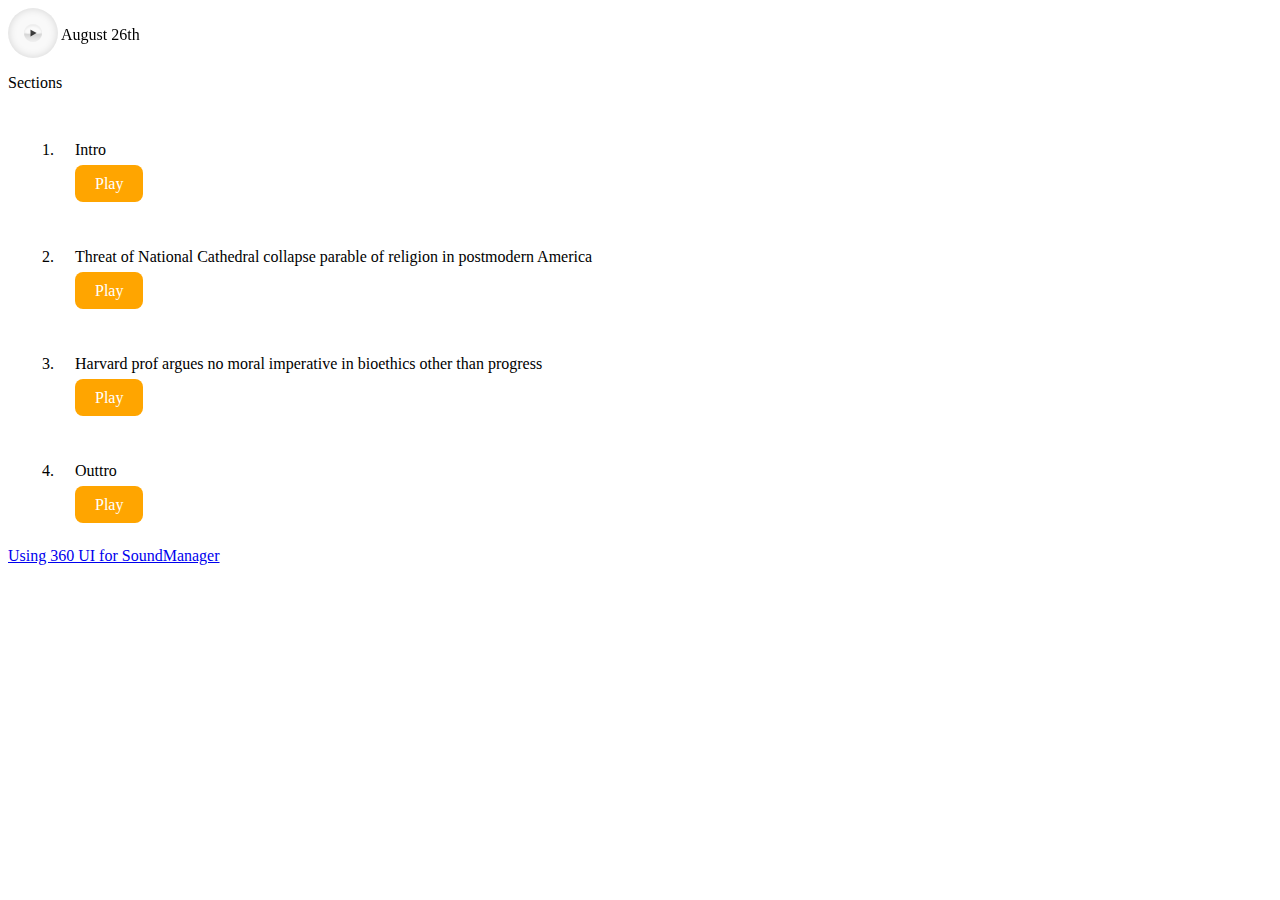
==== 360/index.html @ 339d8c5c "Fixed audio doubling on section play; added timers; improved css" ====
<!DOCTYPE HTML>
<html lang="en">
<head>
	<meta charset="UTF-8">
	<title>360 Player | The Briefing &mdash; Segment Testing | AlbertMohler.com</title>
    <link rel="stylesheet" type="text/css" href="css/360player.css" />
    <style>
        .section{
            background-color:white;
            padding:15px;
            margin:5px 10px;
            border:2px solid white;
            background-clip:padding-box;
        }
        .section.playing{
            border-color:orange;
        }
        .section-button{
            padding:10px 20px;background-color:orange;
            text-decoration:none;
            color:white;
            border-radius:8px;
            background-clip:padding-box;
        }
        .section-button span{font-size:16px;min-width:80px;}
        .section-button.playing span.language::after{content:'ing...';}
        .ui360 .sm2-360ui.sm2_playing .sm2-timing{visibility:hidden;}
        .ui360 .sm2-360ui.sm2_playing .sm2-360btn,
        .ui360 .sm2-360ui.sm2_playing .sm2-360btn{
            background:transparent url(img/360-button-pause-light.png) no-repeat 50% 50%;
            background-image: none, url(img/360-button-pause-light-2x.png);
            background-size: 22px 22px;
            _background:transparent url(img/360-button-pause-light.gif) no-repeat 50% 50%;
            cursor:pointer;
        }
        .ui360.ui360-vis .sm2-360ui .sm2-timing{
            visibility:visible;
            padding-top:36px;
        }
        .ui360 .sm2-360ui .sm2-timing, .ui360 .sm2-360ui .sm2-360btn:hover + .sm2-timing, .ui360 .sm2-360ui.sm2_paused .sm2-timing{
            visibility:visible;
        }
    </style>
    <!-- special IE-only canvas fix -->
    <!--[if IE]><script type="text/javascript" src="js/excanvas.js"></script><![endif]-->
</head>
<body>
    <div class="player ui360 ui360-vis">
        <a class="briefing" type="mp3" href="http://4ff414ae5107de3a9e18-43dbab4d73aa8c295e652f2d85e793bd.r77.cf1.rackcdn.com/media/audio/totl/Podcast/20150826_TheBriefing1.mp3">August 26th</a>
    </div>
    <div>
        <p>Sections</p>
        <ol>
            <li class="section">
                <p>Intro</p>
                <a class="section-button" data-begin="0" data-end="13" href="#section01">
                    <span class="image"></span>
                    <span class="language">Play</span>
                    <span class="timer"></span>
                </a>
            </li>
            <li class="section">
                <p>Threat of National Cathedral collapse parable of religion in postmodern America</p>
                <a class="section-button" data-begin="13" data-end="777" href="#section02">
                    <span class="image"></span>
                    <span class="language">Play</span>
                    <span class="timer"></span>
                </a>
            </li>
            <li class="section">
                <p>Harvard prof argues no moral imperative in bioethics other than progress</p>
                <a class="section-button" data-begin="778" data-end="1128" href="#section03">
                    <span class="image"></span>
                    <span class="language">Play</span>
                    <span class="timer"></span>
                </a>
            </li>
            <li class="section">
                <p>Outtro</p>
                <a class="section-button" data-begin="1129" data-end="99999999" href="#section04">
                    <span class="image"></span>
                    <span class="language">Play</span>
                    <span class="timer"></span>
                </a>
            </li>
        </ol>
    </div>
    <p><a target="_blank" href="http://www.schillmania.com/projects/soundmanager2/demo/360-player/">Using 360 UI for SoundManager</a></p>
    <script src="js/berniecode-animator.js"></script>
    <script src="js/soundmanager2-nodebug-jsmin.js"></script>
    <script src="js/360player-class.js"></script>
<script>
    (function (win, doc, sm, ThreeSixtyPlayer) {
        /*
         * threeSixtyPlayer augmentation variables to save original functions
        */
        var originalPlaying, originalFinish;
        /*
         * our variables
        */
        var theBriefing = doc.querySelector('.briefing'),
            sections = Array.prototype.slice.call(doc.querySelectorAll('.section'));

        /*
         * our functions
        */
        function ready() {
            sections.forEach(addSection);
        }
        function addSection(currentVal, index, wholeArr) {
            var btn = currentVal.querySelector('.section-button');
            btn.addEventListener('click', playSection.bind(btn));
        }
        function playSection(e) {
            var s = threeSixtyPlayer.getSoundByURL(theBriefing.href),
                begin = parseInt(this.getAttribute('data-begin'), 10) * 1000,
                end = parseInt(this.getAttribute('data-end'), 10) * 1000;
            e.preventDefault();
            playingSection = true;
            if (s) {
                s.stop();
            } else {
                threeSixtyPlayer.handleClick({target:theBriefing,preventDefault:function(){}});
                s = threeSixtyPlayer.getSoundByURL(theBriefing.href);
                s.stop();
            }
            continuePlay(s, {
                from: begin,
                to: end
            });
        }
        function continuePlay(s, options) {
            options = options || {};
            s.play(options);
        }
        function highlightSection(time) {
            sections.forEach(function (currentVal, index, wholeArr) {
                var btn = currentVal.querySelector('.section-button'),
                    begin = parseInt(btn.getAttribute('data-begin'), 10),
                    end = parseInt(btn.getAttribute('data-end'), 10),
                    timer = btn.querySelector('.timer');
                if ((time >= begin) && (time < end)) {
                    currentVal.classList.add('playing');
                    btn.classList.add('playing');
                    timer = currentVal.querySelector('.timer').innerHTML = threeSixtyPlayer.getTime(time * 1000, true);
                } else {
                    currentVal.classList.remove('playing');
                    btn.classList.remove('playing');
                }
            });
        }
        function playing() {
            var time = Math.floor(this.position / 1000);
            highlightSection(time);
            originalPlaying.apply(this);
        }
        function finished() {
            playingSection = false;
            highlightSection(-1);
            originalFinish.apply(this);
        }

        // initialize ThreeSixtyPlayer
        threeSixtyPlayer = new ThreeSixtyPlayer();
        /*
         * save threeSixtyPlayer event functions
        */
        originalPlaying = threeSixtyPlayer.events.whileplaying;
        originalFinish = threeSixtyPlayer.events.finish;
        /*
         * augment threeSixtyPlayer object
        */
        threeSixtyPlayer.events.whileplaying = playing;
        threeSixtyPlayer.events.finish = finished;

        // connect threeSixtyPlayer to soundManager along with our own ready()
        sm.onready(function () {
            // hook into SM2 init
            threeSixtyPlayer.init();

            // our ready hook
            ready();
        });

        // setup soundManager
        sm.setup({
            url: '/360/swf/'
        });
}(window, document, soundManager, window.ThreeSixtyPlayer));
</script>
</body>
</html>
---- 360/css/360player.css ----
/* General warning: Beta-ish. Code could be a bit cleaner. */

.ui360, /* entire UI */
.sm2-360ui { /* canvas container */
 position:relative;
}

.ui360 {
 margin-bottom: 5px;
 margin-right: 5px;
}

.ui360,
.sm2-360ui {
 min-width:50px; /* should always be at least this. */
 min-height:50px;
}

.sm2-360ui {
 width:50px;
 height:50px;
}

.sm2-360ui {
 /* slight inner shadow + BG color + border */
 background-color: #f9f9f9;
 background-color: rgba(0,0,0,0.025);
 box-shadow: inset 0px 0px 8px rgba(0,0,0,0.15);
 /* a little radii, modern browsers only */
 border-radius: 100%;
 -webkit-transition: all 0.1s ease-in-out;
 -moz-transition: all 0.1s ease-in-out;
 transition: all 0.1s ease-in-out;
 /* specifics */
 -moz-transition-property: background, border, box-shadow;
 -webkit-transition-property: background, border, box-shadow;
 transition-property: background, border, box-shadow;
}

.sm2-360ui:hover {
 background-color: rgba(0,0,0,0.1);
 border-color: rgba(0,0,0,0.15);
 box-shadow: inset 0px 0px 5px rgba(0,0,0,0.15);
}

.ui360,
.ui360 * {
 vertical-align:middle;
}

.sm2-360ui {
 position:relative;
 display:inline-block; /* firefox 3 et al */
 float:left; /* IE 6+7, firefox 2 needs this, inline-block would work with fx3 and others */
 *display:inline;
 clear:left;
}

.sm2-360ui.sm2_playing,
.sm2-360ui.sm2_paused {
 /* bump on top when active */
 z-index:10;
}

.ui360 a { /* .sm2_link class added to playable links by SM2 */
 float:left;
 display:inline;
 position:relative;
 color:#000;
 text-decoration:none;
 left:3px; /* slight spacing on left UI */
 top:18px; /* vertical align */
 text-indent:50px; /* make room for UI at left */
}

.ui360 a.sm2_link { /* SM2 has now started */
 text-indent:0px; /* UI now in place. */
}

.ui360 a,
.ui360 a:hover,
.ui360 a:focus {
 padding:2px;
 margin-left:-2px;
 margin-top:-2px;
}

.ui360 a:hover,
.ui360 a:focus {
 background:#eee;
 border-radius:3px;
 outline:none;
}

.ui360 .sm2-canvas {
 position:absolute;
 left:0px;
 top:0px;
}

.ui360 .sm2-canvas.hi-dpi {
 /* hi-dpi / "retina" screens */
 top: -50%;
 left: -50%;
 -moz-transform: scale(0.5);
 -ms-transform: scale(0.5);
 -webkit-transform: scale(0.5);
 transform: scale(0.5);
}

.ui360 .sm2-timing {
 position:absolute;
 display:block;
 left:0px;
 top:0px;
 width:100%;
 height:100%;
 margin:0px;
 font:11px "helvetica neue",helvetica,monaco,lucida,terminal,monospace;
 color:#666;
 text-align:center;
 line-height:50px;
}

.ui360 .sm2-timing.alignTweak {
 /* devious center-alignment tweak for Safari (might break things for others.) */
 /* no longer applies. */
 /*
 text-indent:1px;
 */
}

.ui360 .sm2-cover {
 position:absolute;
 left:0px;
 top:0px;
 width:100%;
 height:100%;
 z-index:2;
 display:none;
 background-image: url([data-uri]); /* old-skool bug: IE 9 won't catch mouse events otherwise. /smash */
}

.ui360 .sm2-360btn {
 position:absolute;
 display:block;
 top:50%;
 left:50%;
/*
 width:22px;
 height:22px;
 margin-left:-11px;
 margin-top:-11px;
*/
 /* by default, cover whole space. make smaller when playing. */
 width:50px;
 height:50px;
 margin-left:-25px;
 margin-top:-25px;
 border-radius: 25px;
 cursor:pointer;
 z-index:3;
}

.ui360 .sm2-360data {
 display:inline-block;
 font-family:helvetica;
}

.sm2-inline-block .ui360 .sm2-360btn,
.ui360 .sm2-360ui.sm2_playing .sm2-360btn,
.ui360 .sm2-360ui.sm2_paused .sm2-360btn {
 /* smaller clickable button, in center */
 width:22px;
 height:22px;
 margin-left:-11px;
 margin-top:-11px;
}

.ui360 .sm2-360ui.sm2_playing .sm2-cover,
.ui360 .sm2-360ui.sm2_paused .sm2-cover {
 display:block;
}

/* this could be optimized a fair bit. */

.ui360,
.ui360 .sm2-360btn-default,
.ui360 .sm2-360ui.sm2_paused .sm2-360btn {
 background:transparent url(../img/360-button-play.png) no-repeat;
 /* if you change the source image, update these data: URIs as well. */
 background-image: url([data-uri]);
 /* hi-dpi, we presume */
 background-image: none, url(../img/360-button-play-2x.png);
 background-size: 22px 22px;
 *background-image: url(../img/360-button-play.png);
 background-repeat: no-repeat;
}

.ui360 {
 /*
  "fake" button shown before SM2 has started, non-JS/non-SM2 case etc.
  background image will be removed via JS, in threeSixyPlayer.init()
 */
 background-position: 14px 50%;
 _background:transparent url(../img/360-button-play.gif) no-repeat 14px 50%; /* IE 6-only: special crap GIF */
}

.ui360 .sm2-360btn-default,
.ui360 .sm2-360ui.sm2_paused .sm2-360btn {
 background-position:50% 50%;
 _background:transparent url(../img/360-button-play.gif) no-repeat 50% 50%; /* IE 6-only: special crap GIF */
}

.ui360 .sm2-360btn-default,
.ui360 .sm2-360ui.sm2_paused .sm2-360btn {
 cursor:pointer;
}

.ui360 .sm2-360btn-default:hover,
.ui360 .sm2-360ui.sm2_paused .sm2-360btn:hover {
 background:transparent url(../img/360-button-play-light.png) no-repeat 50% 50%;
 /* hi-dpi, we presume */
 background-image: none, url(../img/360-button-play-light-2x.png);
 background-size: 22px 22px;
 _background:transparent url(../img/360-button-play.gif) no-repeat 50% 50%;
 cursor:pointer;
}

.ui360 .sm2-360ui.sm2_playing .sm2-360btn:hover,
.ui360 .sm2-360btn-playing:hover {
 background:transparent url(../img/360-button-pause-light.png) no-repeat 50% 50%;
 background-image: none, url(../img/360-button-pause-light-2x.png);
 background-size: 22px 22px;
 _background:transparent url(../img/360-button-pause-light.gif) no-repeat 50% 50%;
 cursor:pointer;
}

.ui360 .sm2-360ui.sm2_playing .sm2-timing {
 visibility:visible;
}

.ui360 .sm2-360ui.sm2_buffering .sm2-timing {
 visibility:hidden;
}

.ui360 .sm2-360ui .sm2-timing,
.ui360 .sm2-360ui .sm2-360btn:hover + .sm2-timing,
.ui360 .sm2-360ui.sm2_paused .sm2-timing {
 visibility:hidden;
}

.ui360 .sm2-360ui.sm2_dragging .sm2-timing,
.ui360 .sm2-360ui.sm2_dragging .sm2-360btn:hover + .sm2-timing {
 /* paused + dragging */
 visibility:visible;
}

.ui360 .sm2-360ui.sm2_playing .sm2-360btn,
.ui360 .sm2-360ui.sm2_dragging .sm2-360btn,
.ui360 .sm2-360ui.sm2_dragging .sm2-360btn:hover,
.ui360 .sm2-360ui.sm2_dragging .sm2-360btn-playing:hover {
 /* don't let pause button show on hover when dragging (or paused and dragging) */
 background:transparent;
 cursor:auto;
}

.ui360 .sm2-360ui.sm2_buffering .sm2-360btn,
.ui360 .sm2-360ui.sm2_buffering .sm2-360btn:hover {
  background:transparent url(../img/icon_loading_spinner.gif) no-repeat 50% 50%;
  opacity:0.5;
  visibility:visible;
}

/* inline list style */

.sm2-inline-list .ui360,
.sm2-inline-block .ui360 {
 position:relative;
 display:inline-block;
 float:left;
 _display:inline;
 /*
 margin-bottom:-15px;
 */
}

.sm2-inline-block .ui360 {
 margin-right:8px;
}

.sm2-inline-list .ui360 a {
 display:none;
}

/* annotations */

ul.ui360playlist {
 list-style-type:none;
}

ul.ui360playlist,
ul.ui360playlist li {
 margin:0px;
 padding:0px;
}

div.ui360 div.metadata {
 display:none;
}

div.ui360 a span.metadata,
div.ui360 a span.metadata * {
 /* name of track, note etc. */
 vertical-align:baseline;
}
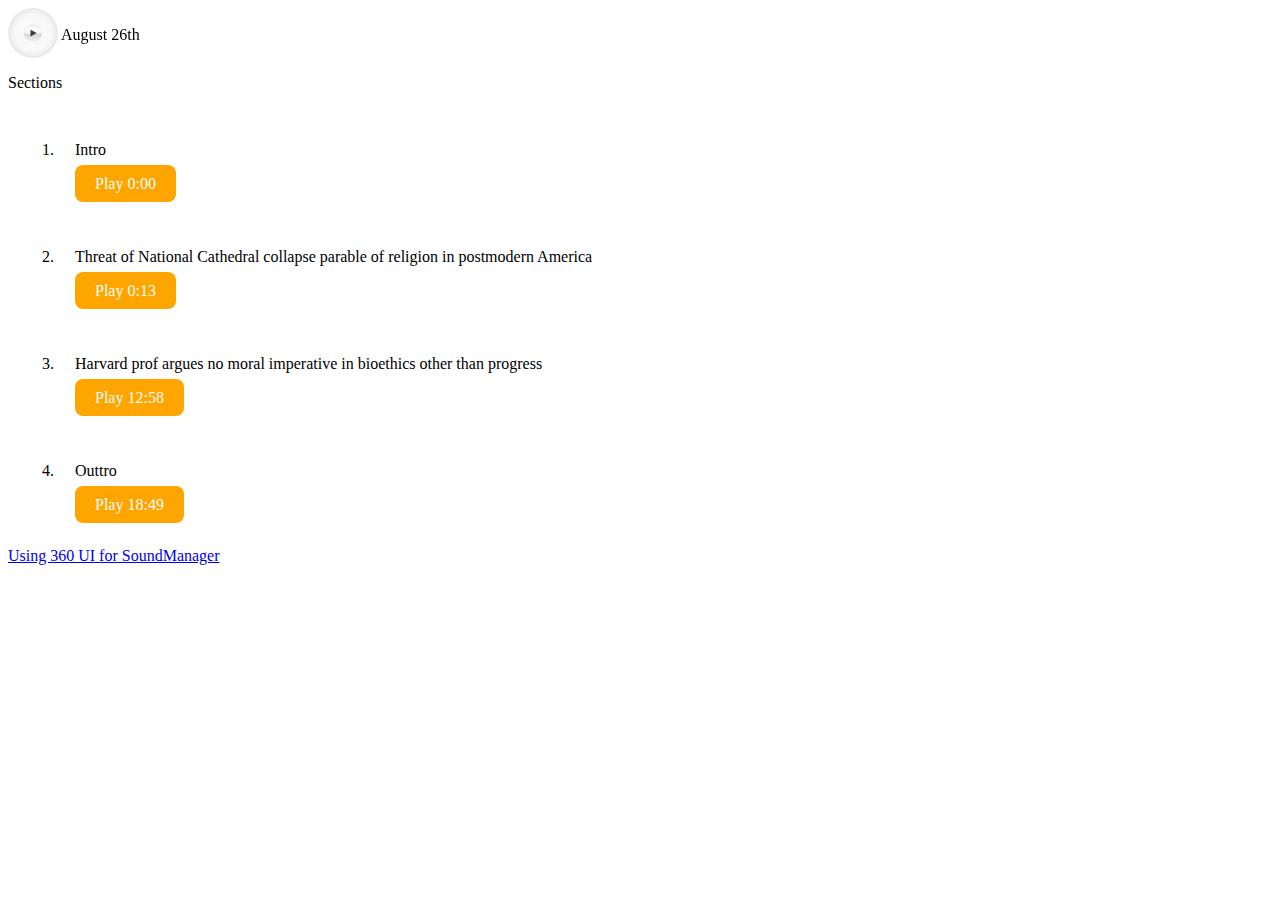
==== commit def09b07: "Fixed pathing" ====
--- a/360/index.html
+++ b/360/index.html
@@ -89,104 +89,9 @@
     <script src="js/berniecode-animator.js"></script>
     <script src="js/soundmanager2-nodebug-jsmin.js"></script>
     <script src="js/360player-class.js"></script>
-<script>
-    (function (win, doc, sm, ThreeSixtyPlayer) {
-        /*
-         * threeSixtyPlayer augmentation variables to save original functions
-        */
-        var originalPlaying, originalFinish;
-        /*
-         * our variables
-        */
-        var theBriefing = doc.querySelector('.briefing'),
-            sections = Array.prototype.slice.call(doc.querySelectorAll('.section'));
-
-        /*
-         * our functions
-        */
-        function ready() {
-            sections.forEach(addSection);
-        }
-        function addSection(currentVal, index, wholeArr) {
-            var btn = currentVal.querySelector('.section-button');
-            btn.addEventListener('click', playSection.bind(btn));
-        }
-        function playSection(e) {
-            var s = threeSixtyPlayer.getSoundByURL(theBriefing.href),
-                begin = parseInt(this.getAttribute('data-begin'), 10) * 1000,
-                end = parseInt(this.getAttribute('data-end'), 10) * 1000;
-            e.preventDefault();
-            playingSection = true;
-            if (s) {
-                s.stop();
-            } else {
-                threeSixtyPlayer.handleClick({target:theBriefing,preventDefault:function(){}});
-                s = threeSixtyPlayer.getSoundByURL(theBriefing.href);
-                s.stop();
-            }
-            continuePlay(s, {
-                from: begin,
-                to: end
-            });
-        }
-        function continuePlay(s, options) {
-            options = options || {};
-            s.play(options);
-        }
-        function highlightSection(time) {
-            sections.forEach(function (currentVal, index, wholeArr) {
-                var btn = currentVal.querySelector('.section-button'),
-                    begin = parseInt(btn.getAttribute('data-begin'), 10),
-                    end = parseInt(btn.getAttribute('data-end'), 10),
-                    timer = btn.querySelector('.timer');
-                if ((time >= begin) && (time < end)) {
-                    currentVal.classList.add('playing');
-                    btn.classList.add('playing');
-                    timer = currentVal.querySelector('.timer').innerHTML = threeSixtyPlayer.getTime(time * 1000, true);
-                } else {
-                    currentVal.classList.remove('playing');
-                    btn.classList.remove('playing');
-                }
-            });
-        }
-        function playing() {
-            var time = Math.floor(this.position / 1000);
-            highlightSection(time);
-            originalPlaying.apply(this);
-        }
-        function finished() {
-            playingSection = false;
-            highlightSection(-1);
-            originalFinish.apply(this);
-        }
-
-        // initialize ThreeSixtyPlayer
-        threeSixtyPlayer = new ThreeSixtyPlayer();
-        /*
-         * save threeSixtyPlayer event functions
-        */
-        originalPlaying = threeSixtyPlayer.events.whileplaying;
-        originalFinish = threeSixtyPlayer.events.finish;
-        /*
-         * augment threeSixtyPlayer object
-        */
-        threeSixtyPlayer.events.whileplaying = playing;
-        threeSixtyPlayer.events.finish = finished;
-
-        // connect threeSixtyPlayer to soundManager along with our own ready()
-        sm.onready(function () {
-            // hook into SM2 init
-            threeSixtyPlayer.init();
-
-            // our ready hook
-            ready();
-        });
-
-        // setup soundManager
-        sm.setup({
-            url: '/360/swf/'
-        });
-}(window, document, soundManager, window.ThreeSixtyPlayer));
-</script>
+    <script src="js/utils.js"></script>
+    <script src="js/SectionGroup.js"></script>
+    <script src="js/Section.js"></script>
+    <script src="js/main.js"></script>
 </body>
 </html>
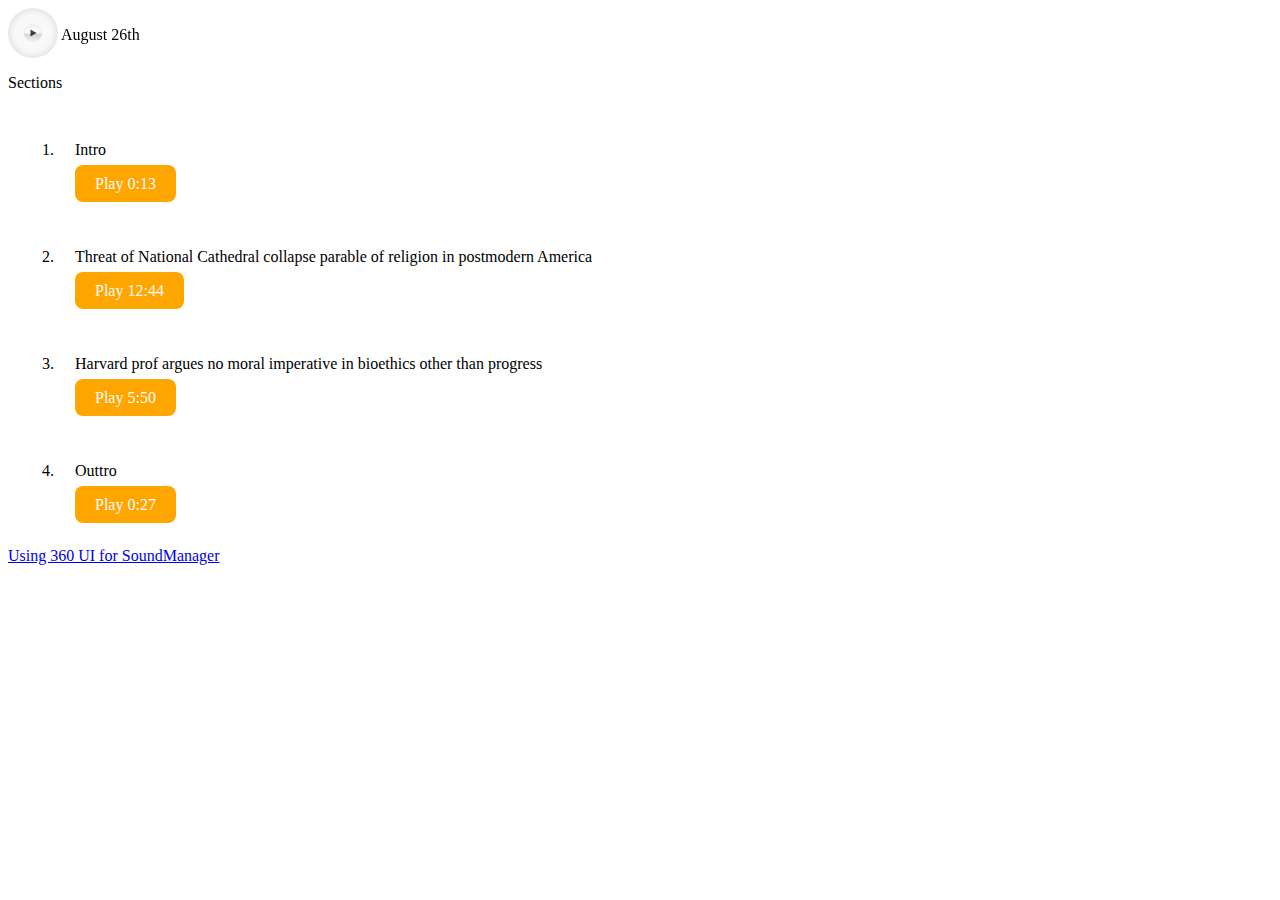
==== commit d6ce03ab: "Added options for element queries, language, and styles" ====
--- a/360/index.html
+++ b/360/index.html
@@ -23,7 +23,9 @@
             background-clip:padding-box;
         }
         .section-button span{font-size:16px;min-width:80px;}
-        .section-button.playing span.language::after{content:'ing...';}
+        /* .section-button.playing span.language::after{content:'ing...';} */
+        /* .section-button.playing.paused span.language::after, */
+        /*     .section-button.playing.paused span.language::after{content:'';} */
         .ui360 .sm2-360ui.sm2_playing .sm2-timing{visibility:hidden;}
         .ui360 .sm2-360ui.sm2_playing .sm2-360btn,
         .ui360 .sm2-360ui.sm2_playing .sm2-360btn{
@@ -77,7 +79,7 @@
             </li>
             <li class="section">
                 <p>Outtro</p>
-                <a class="section-button" data-begin="1129" data-end="99999999" href="#section04">
+                <a class="section-button" data-begin="1129" data-end="1156" href="#section04">
                     <span class="image"></span>
                     <span class="language">Play</span>
                     <span class="timer"></span>
@@ -93,5 +95,28 @@
     <script src="js/SectionGroup.js"></script>
     <script src="js/Section.js"></script>
     <script src="js/main.js"></script>
+    <script>
+        if (window.SBTS){
+            SBTS.am.main360Sections.init({
+                'briefingQuery':'.briefing',
+                'sectionQuery':'.section',
+                'buttonQuery' :'.section-button',
+                'languageQuery':'.language',
+                'timerQuery' : '.timer',
+                'language':{
+                    'inactive'  : 'Play',
+                    'playing'   : 'Playing',
+                    'activePaused'  : 'Paused',
+                    'inactivePaused': 'Play'
+                },
+                'style':{
+                    'playingSection': 'playing',
+                    'playingButton': 'playing',
+                    'pausedSection': 'paused',
+                    'pausedButton': 'paused'
+                }
+            });
+        }
+    </script>
 </body>
 </html>
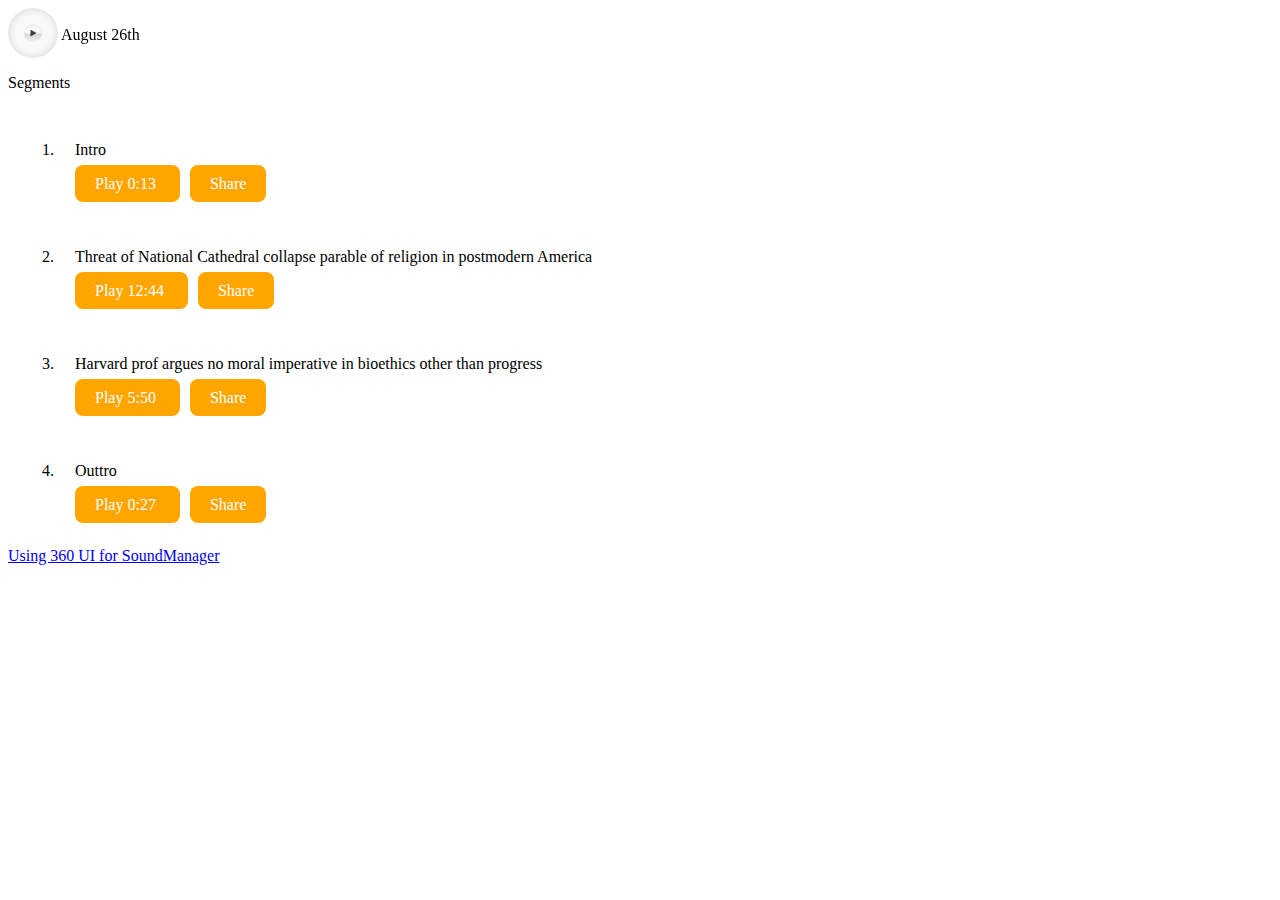
==== commit e2395463: "Changed segment timing; improved segment switching; added share capability; added loading functions" ====
--- a/360/index.html
+++ b/360/index.html
@@ -5,27 +5,27 @@
 	<title>360 Player | The Briefing &mdash; Segment Testing | AlbertMohler.com</title>
     <link rel="stylesheet" type="text/css" href="css/360player.css" />
     <style>
-        .section{
+        .segment{
             background-color:white;
             padding:15px;
             margin:5px 10px;
             border:2px solid white;
             background-clip:padding-box;
         }
-        .section.playing{
+        .segment.playing{
             border-color:orange;
         }
-        .section-button{
+        .my-button{
             padding:10px 20px;background-color:orange;
             text-decoration:none;
             color:white;
             border-radius:8px;
             background-clip:padding-box;
         }
-        .section-button span{font-size:16px;min-width:80px;}
-        /* .section-button.playing span.language::after{content:'ing...';} */
-        /* .section-button.playing.paused span.language::after, */
-        /*     .section-button.playing.paused span.language::after{content:'';} */
+        .my-button span{font-size:16px;min-width:80px;}
+        /* .my-button.playing span.language::after{content:'ing...';} */
+        /* .my-button.playing.paused span.language::after, */
+        /*     .my-button.playing.paused span.language::after{content:'';} */
         .ui360 .sm2-360ui.sm2_playing .sm2-timing{visibility:hidden;}
         .ui360 .sm2-360ui.sm2_playing .sm2-360btn,
         .ui360 .sm2-360ui.sm2_playing .sm2-360btn{
@@ -51,39 +51,43 @@
         <a class="briefing" type="mp3" href="http://4ff414ae5107de3a9e18-43dbab4d73aa8c295e652f2d85e793bd.r77.cf1.rackcdn.com/media/audio/totl/Podcast/20150826_TheBriefing1.mp3">August 26th</a>
     </div>
     <div>
-        <p>Sections</p>
+        <p>Segments</p>
         <ol>
-            <li class="section">
+            <li class="segment">
                 <p>Intro</p>
-                <a class="section-button" data-begin="0" data-end="13" href="#section01">
+                <a class="my-button segment-button" data-begin="0" data-end="13" href="#segment1">
                     <span class="image"></span>
                     <span class="language">Play</span>
                     <span class="timer"></span>
                 </a>
+                <a href="?segment=1" style="margin-left:10px;" target="_blank" class="my-button sharer-notimportant">Share</a>
             </li>
-            <li class="section">
+            <li class="segment">
                 <p>Threat of National Cathedral collapse parable of religion in postmodern America</p>
-                <a class="section-button" data-begin="13" data-end="777" href="#section02">
+                <a class="my-button segment-button" data-begin="13" data-end="777" href="#segment2">
                     <span class="image"></span>
                     <span class="language">Play</span>
                     <span class="timer"></span>
                 </a>
+                <a href="?segment=2" style="margin-left:10px;" target="_blank" class="my-button sharer-notimportant">Share</a>
             </li>
-            <li class="section">
+            <li class="segment">
                 <p>Harvard prof argues no moral imperative in bioethics other than progress</p>
-                <a class="section-button" data-begin="778" data-end="1128" href="#section03">
+                <a class="my-button segment-button" data-begin="778" data-end="1128" href="#segment3">
                     <span class="image"></span>
                     <span class="language">Play</span>
                     <span class="timer"></span>
                 </a>
+                <a href="?segment=3" style="margin-left:10px;" target="_blank" class="my-button sharer-notimportant">Share</a>
             </li>
-            <li class="section">
+            <li class="segment">
                 <p>Outtro</p>
-                <a class="section-button" data-begin="1129" data-end="1156" href="#section04">
+                <a class="my-button segment-button" data-begin="1129" data-end="1156" href="#segment4">
                     <span class="image"></span>
                     <span class="language">Play</span>
                     <span class="timer"></span>
                 </a>
+                <a href="?segment=4" style="margin-left:10px;" target="_blank" class="my-button sharer-notimportant">Share</a>
             </li>
         </ol>
     </div>
@@ -92,15 +96,15 @@
     <script src="js/soundmanager2-nodebug-jsmin.js"></script>
     <script src="js/360player-class.js"></script>
     <script src="js/utils.js"></script>
-    <script src="js/SectionGroup.js"></script>
-    <script src="js/Section.js"></script>
+    <script src="js/SegmentGroup.js"></script>
+    <script src="js/Segment.js"></script>
     <script src="js/main.js"></script>
     <script>
         if (window.SBTS){
-            SBTS.am.main360Sections.init({
+            SBTS.am.main360Segments.init({
                 'briefingQuery':'.briefing',
-                'sectionQuery':'.section',
-                'buttonQuery' :'.section-button',
+                'segmentQuery':'.segment',
+                'buttonQuery' :'.segment-button',
                 'languageQuery':'.language',
                 'timerQuery' : '.timer',
                 'language':{
@@ -110,9 +114,11 @@
                     'inactivePaused': 'Play'
                 },
                 'style':{
-                    'playingSection': 'playing',
+                    'loadingSegment':'loading',
+                    'loadingButton':'loading',
+                    'playingSegment': 'playing',
                     'playingButton': 'playing',
-                    'pausedSection': 'paused',
+                    'pausedSegment': 'paused',
                     'pausedButton': 'paused'
                 }
             });
